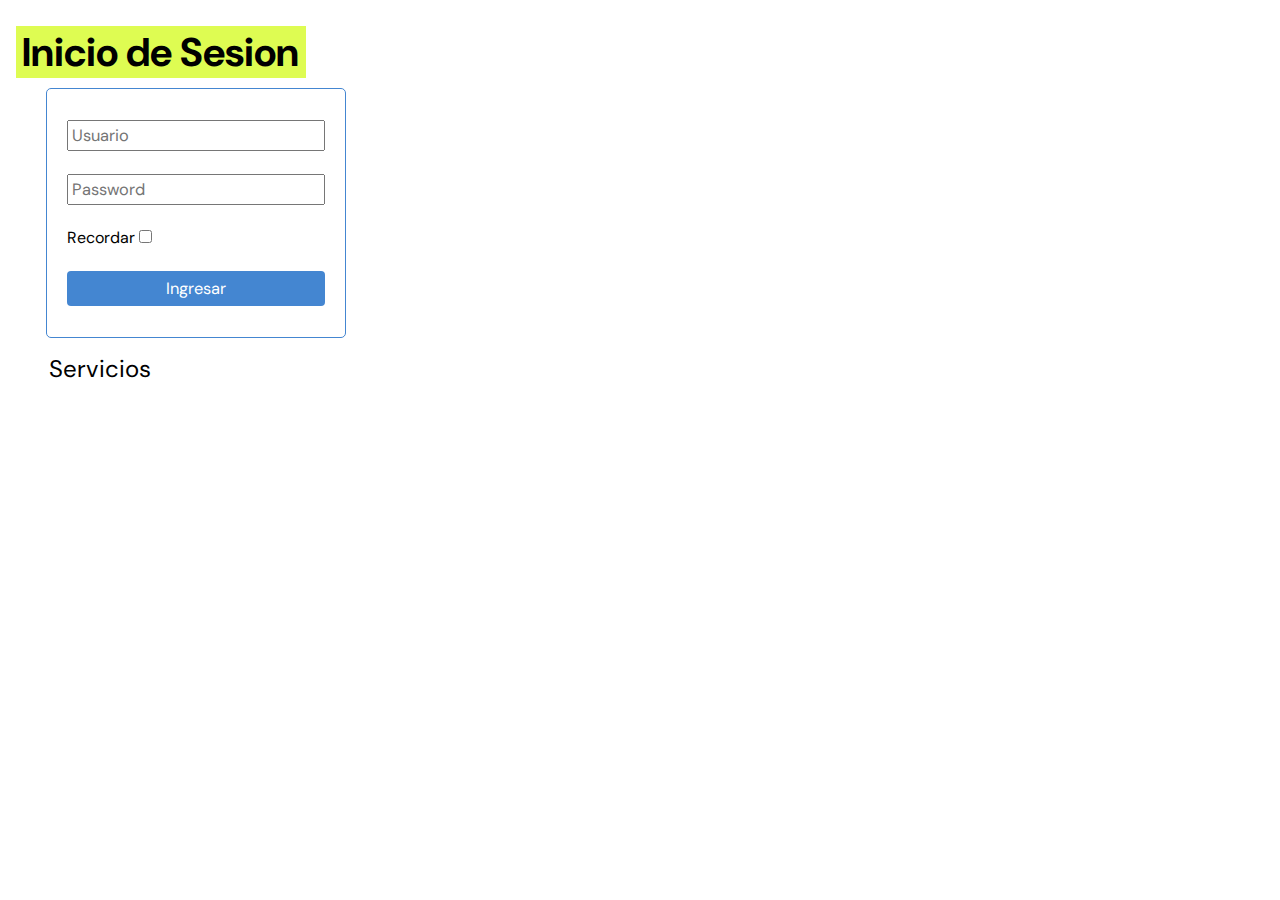
==== index.html @ be4b3e71 "tercera entrega" ====
<!DOCTYPE html>
<html lang="es">

<head>
    <meta charset="UTF-8">
    <meta name="viewport" content="width=device-width, initial-scale=1.0">
    <meta http-equiv="X-UA-Compatible" content="IE=edge" />
    <meta name="viewport" content="width=device-width, initial-scale=1.0" />
    <title>Tercera Entrega</title>
    <link rel="stylesheet" href="./css/style.css" />
</head>

<body>
    <div class="wrapper">
        <h1 id="titulo"><span>Inicio de Sesion</span></h1>


        <main>

            <form id="form-login">
                <input type="text" placeholder="Usuario" id="user" name="user" />
                <input type="password" placeholder="Password" id="pass" name="pass" />
                <div class="check">
                    <label for="check">Recordar</label>
                    <input type="checkbox" id="check" name="check" />
                    <p id="message"></p>
                </div>
                <input type="submit" class="btn btn-login" value="Ingresar" name="enviar" />
            </form>
            <h2>Servicios</h2>
            <div id="contenedor" class="contenedor"></div>
        </main>
    </div>
    <!-- custon js -->
    <script src="./js/main.js"></script>
</body>

</html>
---- css/style.css ----
@import url("https://fonts.googleapis.com/css2?family=DM+Sans:wght@500;700&display=swap");

* {
    margin: 0;
    padding: 0;
    box-sizing: border-box;
    font-family: "DM Sans", sans-serif;
    font-weight: 400;
}

body {
    min-height: 100dvh;
}

.wrapper {
    padding: 1rem;
}

h1 {
    padding: 10px 0;
}

h1 span {
    font-size: 2.5rem;
    background-color: #defc52;
    padding: 0 0.4rem;
    font-style: bold;
    font-weight: 700;
}

h2 {
    margin: 15px 0;
    margin-left: 3px;
}

main,
ul {
    margin-left: 30px;
    margin-bottom: 10px;
}

form {
    background-color: rgb(255, 255, 255);
    padding: 20px;
    width: 300px;
    height: 250px;
    display: flex;
    flex-direction: column;
    justify-content: space-around;
    border: 1.4px solid rgb(68, 134, 209);
    border-radius: 5px;
}

form input {
    padding: 3px;
    font-size: 1.025rem;
}

.contenedor {
    padding: 1rem;
    width: 100%;
    display: flex;
    flex-wrap: wrap;
    gap: 15px;
}

.btn-container {
    height: 60px;
    width: 300px;
    display: flex;
    justify-content: space-around;
    align-items: center;
}

.btn {
    width: 90px;
    height: 25px;
    border: none;
    background-color: transparent;
    border-radius: 4px;
    font-size: 1.025rem;
    text-transform: capitalize;
    cursor: pointer;
}

.btn-search,
.btn-success,
.btn-delete {
    background-color: rgb(68, 209, 68);
    width: 130px;
}

.btn-delete {
    background-color: rgb(215, 63, 24);
    color: white;
}

.btn-login {
    width: 100%;
    height: 35px;
    background-color: rgb(68, 134, 209);
    color: white;
}

.box {
    background-color: #eaff6a;
    padding: 40px;
    width: 300px;
    border-radius: 20px;
    box-shadow: 3px 1px 20px -2px rgba(0, 0, 0, 0.44);
    -webkit-box-shadow: 3px 1px 20px -2px rgba(0, 0, 0, 0.44);
    -moz-box-shadow: 3px 1px 20px -2px rgba(0, 0, 0, 0.44);
}

.caja {
    width: 550px;
    height: 368px;
    background-color: yellow;
    background-size: cover;
    border: 15px rgb(253, 233, 12) solid;
    padding: 50px;
    margin: 100px;
}

img {
    width: 200px;
    height: 200px !important;
    object-fit: cover;
}

.card {
    margin-top: 10px;
    padding: 1.3rem;
    width: 250px;
    height: 350px;
    border: 1px solid #777;
    border-radius: 5px;
    display: flex;
    flex-direction: column;
    align-items: center;
    justify-content: space-between;
}

.card h3 {
    text-transform: capitalize;
}

.card-action {
    max-width: 100%;
}
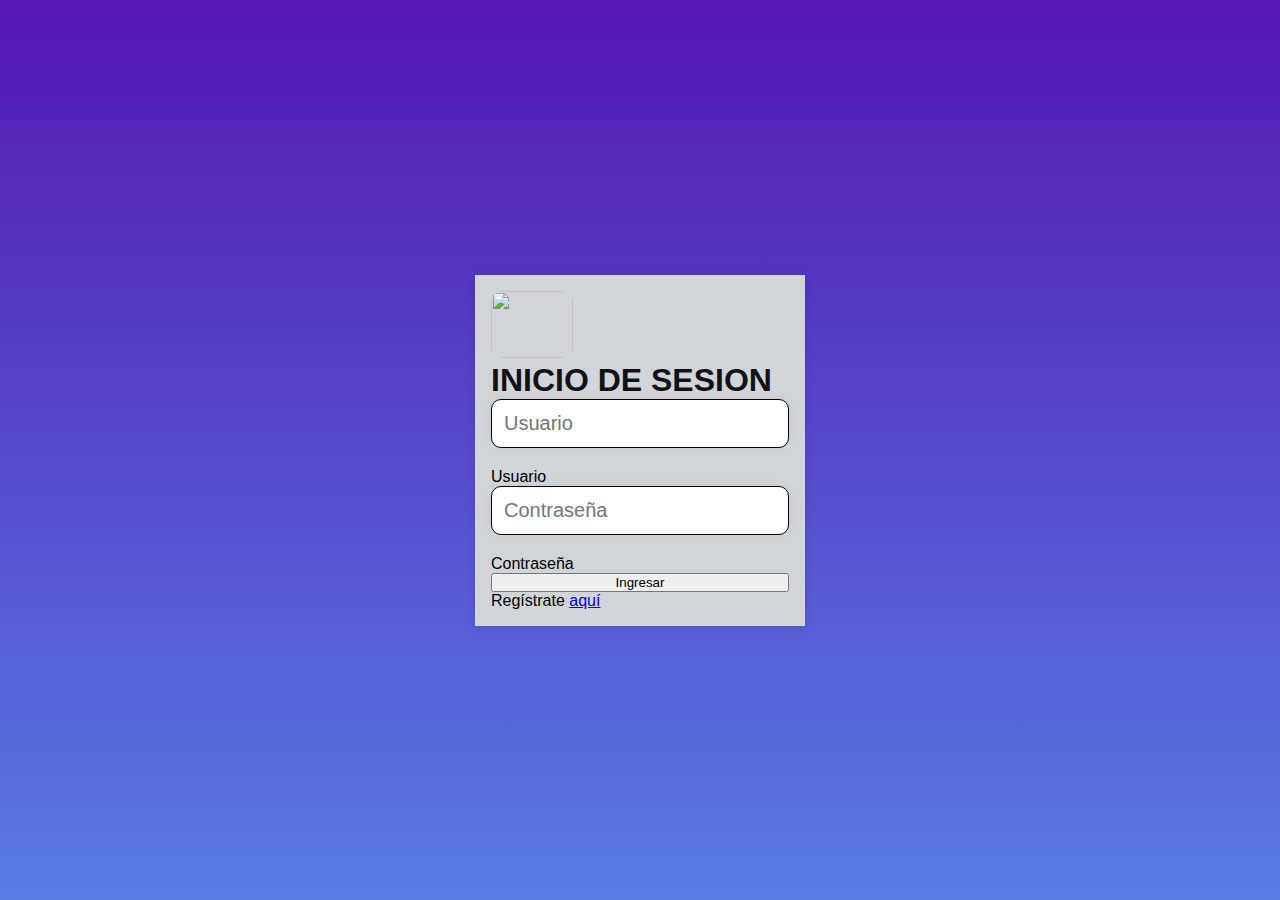
==== commit fec4b805: "Entrega Final" ====
--- a/index.html
+++ b/index.html
@@ -1,38 +1,75 @@
 <!DOCTYPE html>
 <html lang="es">
-
 <head>
     <meta charset="UTF-8">
     <meta name="viewport" content="width=device-width, initial-scale=1.0">
-    <meta http-equiv="X-UA-Compatible" content="IE=edge" />
-    <meta name="viewport" content="width=device-width, initial-scale=1.0" />
-    <title>Tercera Entrega</title>
-    <link rel="stylesheet" href="./css/style.css" />
+    <title>Inicio</title>
+    <!--Link Boostrap-->
+    <link
+    href="https://cdn.jsdelivr.net/npm/bootstrap@5.3.2/dist/css/bootstrap.min.css"
+    rel="stylesheet"
+    integrity="sha384-T3c6CoIi6uLrA9TneNEoa7RxnatzjcDSCmG1MXxSR1GAsXEV/Dwwykc2MPK8M2HN"
+    crossorigin="anonymous">
+    <!--Link AOS-->
+    <link href="https://unpkg.com/aos@2.3.1/dist/aos.css" rel="stylesheet">
+    <!--Link Sweetalert-->
+    <link href="
+      https://cdn.jsdelivr.net/npm/sweetalert2@11.10.7/dist/sweetalert2.min.css
+      " rel="stylesheet">
+      <style>
+      html,body{
+        height: 100%;
+      }
+    </style>
+    <!--Link CSS-->
+    <link rel="stylesheet" href="./css/style.css">
 </head>
+<body id="bodyLogin">
 
-<body>
-    <div class="wrapper">
-        <h1 id="titulo"><span>Inicio de Sesion</span></h1>
+<main class="mainIndexRegistro form-signin w-100 m-auto">
+  <form class="loginFormulario">
+    <img class="mb-4" src="./img/favicon.png" alt="" width="82" height="67">
+    <h1 class="h3 mb-3 fw-normal">INICIO DE SESION</h1>
+
+    <div class="form-floating mb-1">
+      <input type="text" class="form-control"  id="usuarioLogin" placeholder="Usuario">
+      <label for="usuarioLogin">Usuario</label>
+    </div>
+    <div class="form-floating mb-3">
+      <input type="password" class="form-control" id="contraseniaLogin" placeholder="Contraseña">
+      <label for="contraseniaLogin">Contraseña</label>
+    </div>
+    <button class="btn btn-primary w-100 py-2" type="submit">Ingresar</button>
+    <div>
+      <p>Regístrate <a href="./pages/registro.html">aquí</a></p>
+    </div>
+    <div>
+    </div>
+    <p class="mt-5 mb-3 text-body-secondary mensaje"></p>
+  </form>
+</main>
 
 
-        <main>
 
-            <form id="form-login">
-                <input type="text" placeholder="Usuario" id="user" name="user" />
-                <input type="password" placeholder="Password" id="pass" name="pass" />
-                <div class="check">
-                    <label for="check">Recordar</label>
-                    <input type="checkbox" id="check" name="check" />
-                    <p id="message"></p>
-                </div>
-                <input type="submit" class="btn btn-login" value="Ingresar" name="enviar" />
-            </form>
-            <h2>Servicios</h2>
-            <div id="contenedor" class="contenedor"></div>
-        </main>
-    </div>
-    <!-- custon js -->
-    <script src="./js/main.js"></script>
+
+<!--Script bootstrap-->
+<script src="https://cdn.jsdelivr.net/npm/bootstrap@5.3.2/dist/js/bootstrap.bundle.min.js" 
+integrity="sha384-C6RzsynM9kWDrMNeT87bh95OGNyZPhcTNXj1NW7RuBCsyN/o0jlpcV8Qyq46cDfL" 
+crossorigin="anonymous"></script>
+
+<!--Link AOS-->
+<script src="https://unpkg.com/aos@2.3.1/dist/aos.js"></script>
+<script>
+  AOS.init();
+</script>
+<!--Js sweetalert-->
+<script src="
+https://cdn.jsdelivr.net/npm/sweetalert2@11.10.7/dist/sweetalert2.all.min.js
+"></script>
+<!--JS-->
+<script src="./js/login.js"></script>
+
+
+
 </body>
-
 </html>--- a/css/style.css
+++ b/css/style.css
@@ -1,150 +1,76 @@
-@import url("https://fonts.googleapis.com/css2?family=DM+Sans:wght@500;700&display=swap");
+* {
+  padding: 0;
+  margin: 0;
+  box-sizing: border-box;
+}
 
-* {
-    margin: 0;
-    padding: 0;
-    box-sizing: border-box;
-    font-family: "DM Sans", sans-serif;
-    font-weight: 400;
+/*Index y registro*/
+#bodyRegistro {
+  display: flex;
+  align-items: center;
+  justify-content: center;
+  background-color: #f4f4f4;
+  background-size: cover;
+  background-repeat: no-repeat;
+  background-attachment: fixed;
+}
+
+#bodyLogin {
+  display: flex;
+  align-items: center;
+  justify-content: center;
+  background-color: #f4f4f4;
+  background-size: cover;
+  background-repeat: no-repeat;
+  background-attachment: fixed;
+}
+
+.mainIndexRegistro {
+  background-color: #d1d5da;
+  display: block;
+  max-width: 400px;
+  width: 100%;
+  padding: 15px;
+  box-shadow: 0px 0px 10px rgba(0, 0, 0, 0.1);
+}
+
+.mainIndexRegistro h1 {
+  color: #111213;
+}
+
+.mainIndexRegistro img {
+  border-radius: 15%;
+}
+
+.form-signin {
+  max-width: 330px;
+  padding: 1rem;
+}
+.m-auto {
+  margin: auto !important;
+}
+.w-100 {
+  width: 100% !important;
 }
 
 body {
-    min-height: 100dvh;
+  font-family: "Inter", sans-serif;
+  background: linear-gradient(to top, rgb(89, 124, 227), rgb(83, 23, 179));
 }
 
-.wrapper {
-    padding: 1rem;
+main {
+  width: 60%;
+  margin: auto;
+  padding: 20px 0 0 0;
 }
 
-h1 {
-    padding: 10px 0;
-}
-
-h1 span {
-    font-size: 2.5rem;
-    background-color: #defc52;
-    padding: 0 0.4rem;
-    font-style: bold;
-    font-weight: 700;
-}
-
-h2 {
-    margin: 15px 0;
-    margin-left: 3px;
-}
-
-main,
-ul {
-    margin-left: 30px;
-    margin-bottom: 10px;
-}
-
-form {
-    background-color: rgb(255, 255, 255);
-    padding: 20px;
-    width: 300px;
-    height: 250px;
-    display: flex;
-    flex-direction: column;
-    justify-content: space-around;
-    border: 1.4px solid rgb(68, 134, 209);
-    border-radius: 5px;
-}
-
-form input {
-    padding: 3px;
-    font-size: 1.025rem;
-}
-
-.contenedor {
-    padding: 1rem;
-    width: 100%;
-    display: flex;
-    flex-wrap: wrap;
-    gap: 15px;
-}
-
-.btn-container {
-    height: 60px;
-    width: 300px;
-    display: flex;
-    justify-content: space-around;
-    align-items: center;
-}
-
-.btn {
-    width: 90px;
-    height: 25px;
-    border: none;
-    background-color: transparent;
-    border-radius: 4px;
-    font-size: 1.025rem;
-    text-transform: capitalize;
-    cursor: pointer;
-}
-
-.btn-search,
-.btn-success,
-.btn-delete {
-    background-color: rgb(68, 209, 68);
-    width: 130px;
-}
-
-.btn-delete {
-    background-color: rgb(215, 63, 24);
-    color: white;
-}
-
-.btn-login {
-    width: 100%;
-    height: 35px;
-    background-color: rgb(68, 134, 209);
-    color: white;
-}
-
-.box {
-    background-color: #eaff6a;
-    padding: 40px;
-    width: 300px;
-    border-radius: 20px;
-    box-shadow: 3px 1px 20px -2px rgba(0, 0, 0, 0.44);
-    -webkit-box-shadow: 3px 1px 20px -2px rgba(0, 0, 0, 0.44);
-    -moz-box-shadow: 3px 1px 20px -2px rgba(0, 0, 0, 0.44);
-}
-
-.caja {
-    width: 550px;
-    height: 368px;
-    background-color: yellow;
-    background-size: cover;
-    border: 15px rgb(253, 233, 12) solid;
-    padding: 50px;
-    margin: 100px;
-}
-
-img {
-    width: 200px;
-    height: 200px !important;
-    object-fit: cover;
-}
-
-.card {
-    margin-top: 10px;
-    padding: 1.3rem;
-    width: 250px;
-    height: 350px;
-    border: 1px solid #777;
-    border-radius: 5px;
-    display: flex;
-    flex-direction: column;
-    align-items: center;
-    justify-content: space-between;
-}
-
-.card h3 {
-    text-transform: capitalize;
-}
-
-.card-action {
-    max-width: 100%;
+main input {
+  width: 100%;
+  padding: 12px;
+  font-size: 20px;
+  box-shadow: 0px 0px 14px 0px rgba(0, 0, 0, 0.05);
+  border-radius: 10px;
+  border: 1px solid rgb(0, 0, 0);
+  font-weight: 100;
+  margin-bottom: 20px;
 }